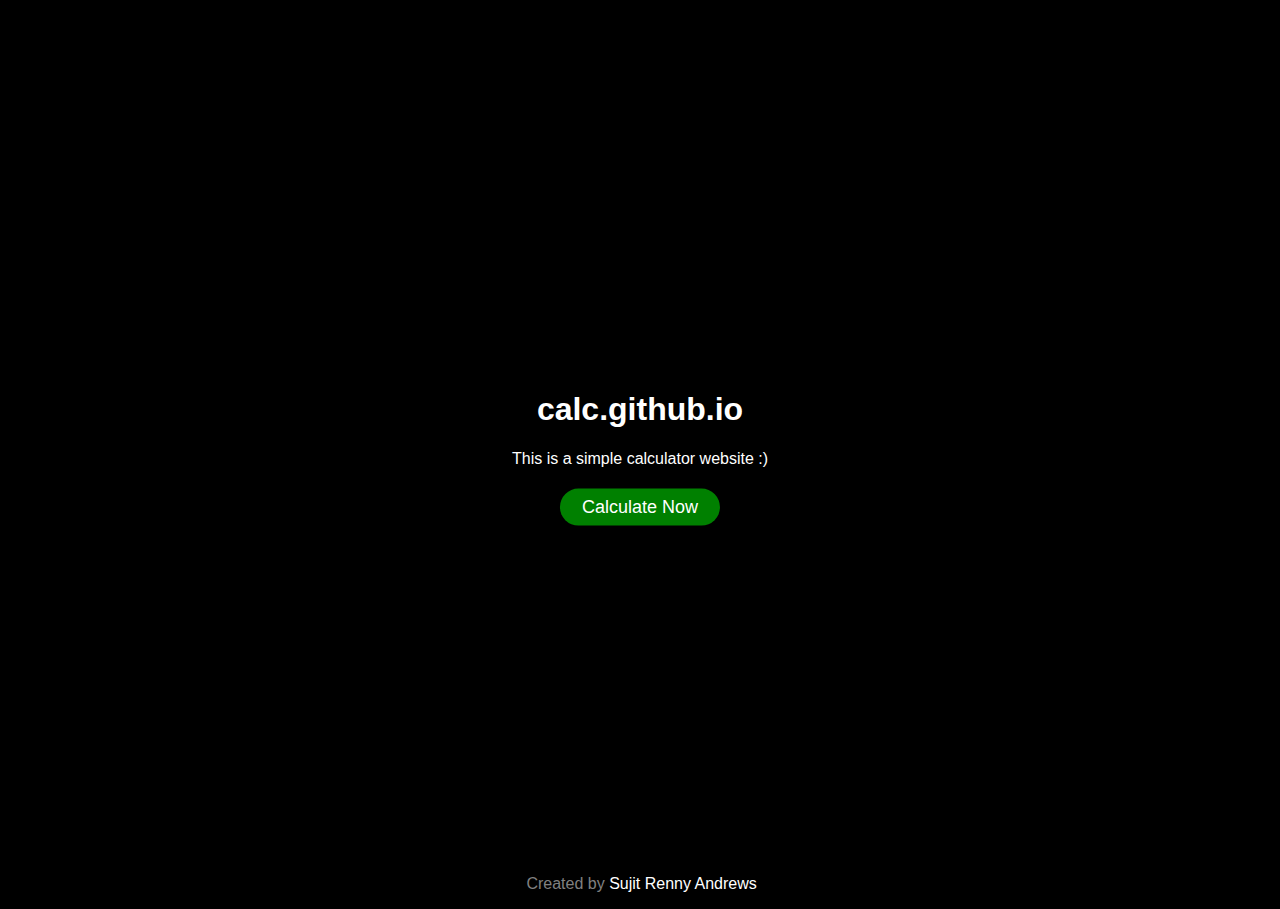
==== index.html @ 08ac5215 "First Commit" ====
<!DOCTYPE html>

<html lang="en">

<head>
    <title>Calculator</title>
    <link rel="icon" type="image/png" href="images/favicon.png">
    <link rel="stylesheet" href="style.css">
    <meta name="viewport" content="width=device-width, initial-scale=1.0">
    <meta charset="UTF-8">
</head>

<body>

        <div class="center">
            <h1>calc.github.io</h1>
            <p>
                This is a simple calculator website :)
            </p>
            <button class="button" type="button" onclick="window.location.href = 'c.html';" style="vertical-align:middle">
                <span>Calculate Now</span>
            </button>
        </div>

</body>
<footer id="footer">
    <div class="center">
    <p id="fp">Created by <a href="https://www.linkedin.com/in/sujit-renny-andrews-7784701b3" target="_blank">Sujit Renny Andrews</a></p>
</div>
</footer>

</html>
---- style.css ----
body {
    background-color: black ;
    color: white ;
    font-family: Arial, Helvetica, sans-serif ;
  }

.center {
    position: absolute;
    top: 50%;
    left: 50%;
    transform: translate(-50%, -50%);
    text-align: center;
  }

.button {
    display: inline-block;
    border-radius: 30px;
    background-color: green;
    border: none;
    color: #FFFFFF;
    text-align: center;
    font-size: 18px;
    padding: 8px;
    width: 160px;
    transition: all 0.5s;
    cursor: pointer;
    margin: 5px;
  }
  
  .button span {
    cursor: pointer;
    display: inline-block;
    position: relative;
    transition: 0.5s;
  }
  
  .button span:after {
    content: '\00bb';
    position: absolute;
    opacity: 0;
    top: 0;
    right: -20px;
    transition: 0.5s;
  }
  
  .button:hover span {
    padding-right: 25px;
  }
  
  .button:hover span:after {
    opacity: 1;
    right: 0;
  }

  #footer {
    position: absolute;
    bottom: 0;
    width: 99%;
    height: 2rem;
    color: gray;
  }

  a:link {
    color: white;
    background-color: transparent;
    text-decoration: none;
  }

table, th, td {
    border: none;
    padding-top: 8px;
    padding-bottom: 8px;
    padding-right: 2px;
    padding-left: 2px;
  }

#calculator{
    background-color: rgb(51, 51, 51);
    border-radius: 20px;
    padding: 10px;
}

#result{
    background-color: lightblue;
    border: none;
    border-radius: 30px;
}
#e{
    background-color: green;
}

#c{
    background-color: rgb(219, 12, 12);
}

#op{
    color: green;
}

input{
    border-radius: 20px;
    border: none;
    background-color: lightcyan;
    text-align: center;
    font-weight: bold;
    font-size: large;
    padding-left: 40px;
    padding-right: 40px;
    padding-top: 10px;
    padding-bottom: 10px;
 }
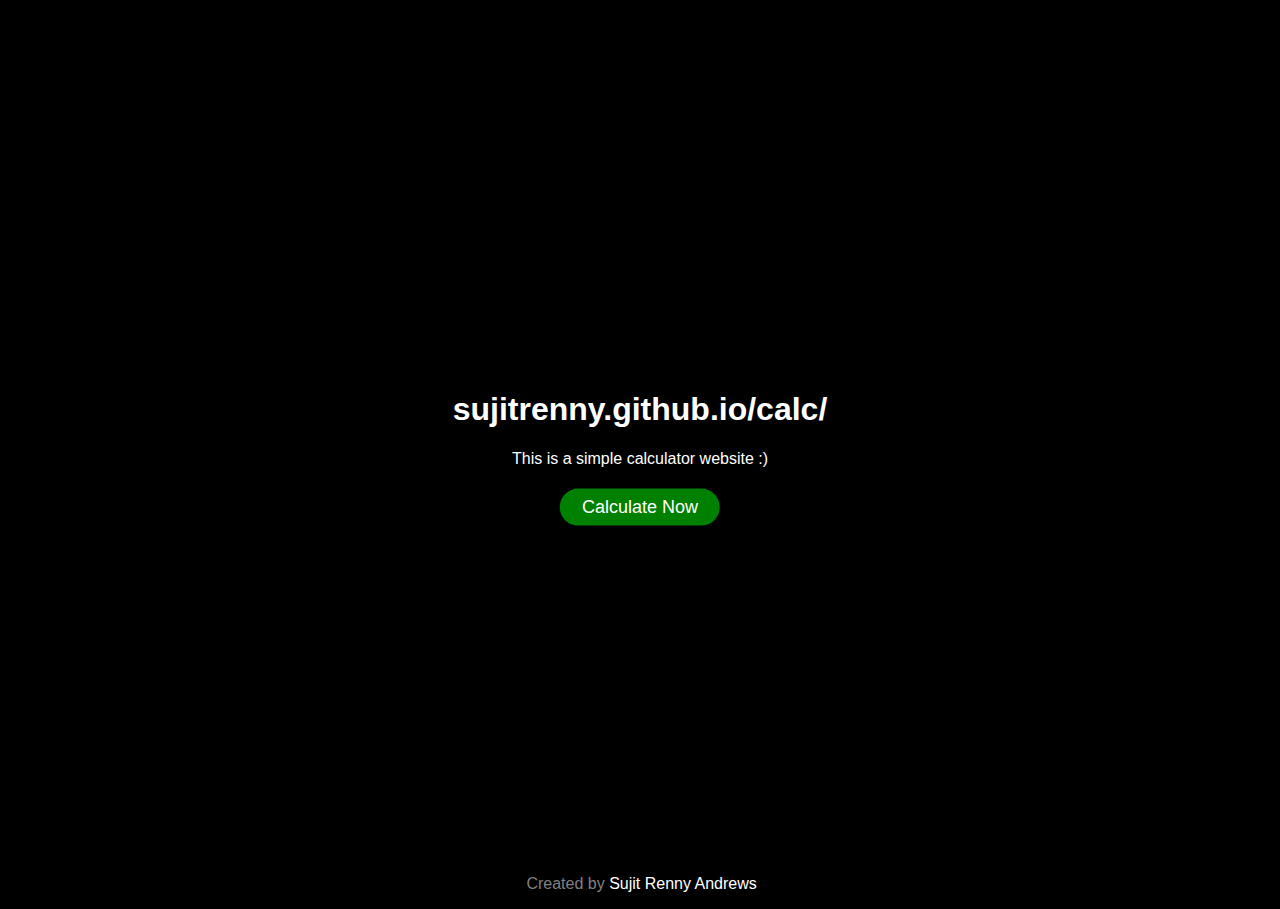
==== commit 81bbd43e: "C1" ====
--- a/index.html
+++ b/index.html
@@ -1,4 +1,3 @@
-
 <!DOCTYPE html>
 
 <html lang="en">
@@ -13,21 +12,22 @@
 
 <body>
 
-        <div class="center">
-            <h1>calc.github.io</h1>
-            <p>
-                This is a simple calculator website :)
-            </p>
-            <button class="button" type="button" onclick="window.location.href = 'c.html';" style="vertical-align:middle">
-                <span>Calculate Now</span>
-            </button>
-        </div>
+    <div class="center">
+        <h1>sujitrenny.github.io/calc/</h1>
+        <p>
+            This is a simple calculator website :)
+        </p>
+        <button class="button" type="button" onclick="window.location.href = 'c.html';" style="vertical-align:middle">
+            <span>Calculate Now</span>
+        </button>
+    </div>
 
 </body>
 <footer id="footer">
     <div class="center">
-    <p id="fp">Created by <a href="https://www.linkedin.com/in/sujit-renny-andrews-7784701b3" target="_blank">Sujit Renny Andrews</a></p>
-</div>
+        <p id="fp">Created by <a href="https://www.linkedin.com/in/sujit-renny-andrews-7784701b3" target="_blank">Sujit
+                Renny Andrews</a></p>
+    </div>
 </footer>
 
 </html>--- a/style.css
+++ b/style.css
@@ -1,8 +1,8 @@
 body {
-    background-color: black ;
-    color: white ;
-    font-family: Arial, Helvetica, sans-serif ;
-  }
+    background-color: black;
+    color: white;
+    font-family: Arial, Helvetica, sans-serif;
+}
 
 .center {
     position: absolute;
@@ -10,7 +10,7 @@
     left: 50%;
     transform: translate(-50%, -50%);
     text-align: center;
-  }
+}
 
 .button {
     display: inline-block;
@@ -25,79 +25,82 @@
     transition: all 0.5s;
     cursor: pointer;
     margin: 5px;
-  }
-  
-  .button span {
+}
+
+.button span {
     cursor: pointer;
     display: inline-block;
     position: relative;
     transition: 0.5s;
-  }
-  
-  .button span:after {
+}
+
+.button span:after {
     content: '\00bb';
     position: absolute;
     opacity: 0;
     top: 0;
     right: -20px;
     transition: 0.5s;
-  }
-  
-  .button:hover span {
+}
+
+.button:hover span {
     padding-right: 25px;
-  }
-  
-  .button:hover span:after {
+}
+
+.button:hover span:after {
     opacity: 1;
     right: 0;
-  }
+}
 
-  #footer {
+#footer {
     position: absolute;
     bottom: 0;
     width: 99%;
     height: 2rem;
     color: gray;
-  }
+}
 
-  a:link {
+a:link {
     color: white;
     background-color: transparent;
     text-decoration: none;
-  }
+}
 
-table, th, td {
+table,
+th,
+td {
     border: none;
     padding-top: 8px;
     padding-bottom: 8px;
     padding-right: 2px;
     padding-left: 2px;
-  }
+}
 
-#calculator{
+#calculator {
     background-color: rgb(51, 51, 51);
     border-radius: 20px;
     padding: 10px;
 }
 
-#result{
+#result {
     background-color: lightblue;
     border: none;
     border-radius: 30px;
 }
-#e{
+
+#e {
     background-color: green;
 }
 
-#c{
+#c {
     background-color: rgb(219, 12, 12);
 }
 
-#op{
+#op {
     color: green;
 }
 
-input{
+input {
     border-radius: 20px;
     border: none;
     background-color: lightcyan;
@@ -108,4 +111,4 @@
     padding-right: 40px;
     padding-top: 10px;
     padding-bottom: 10px;
- }+}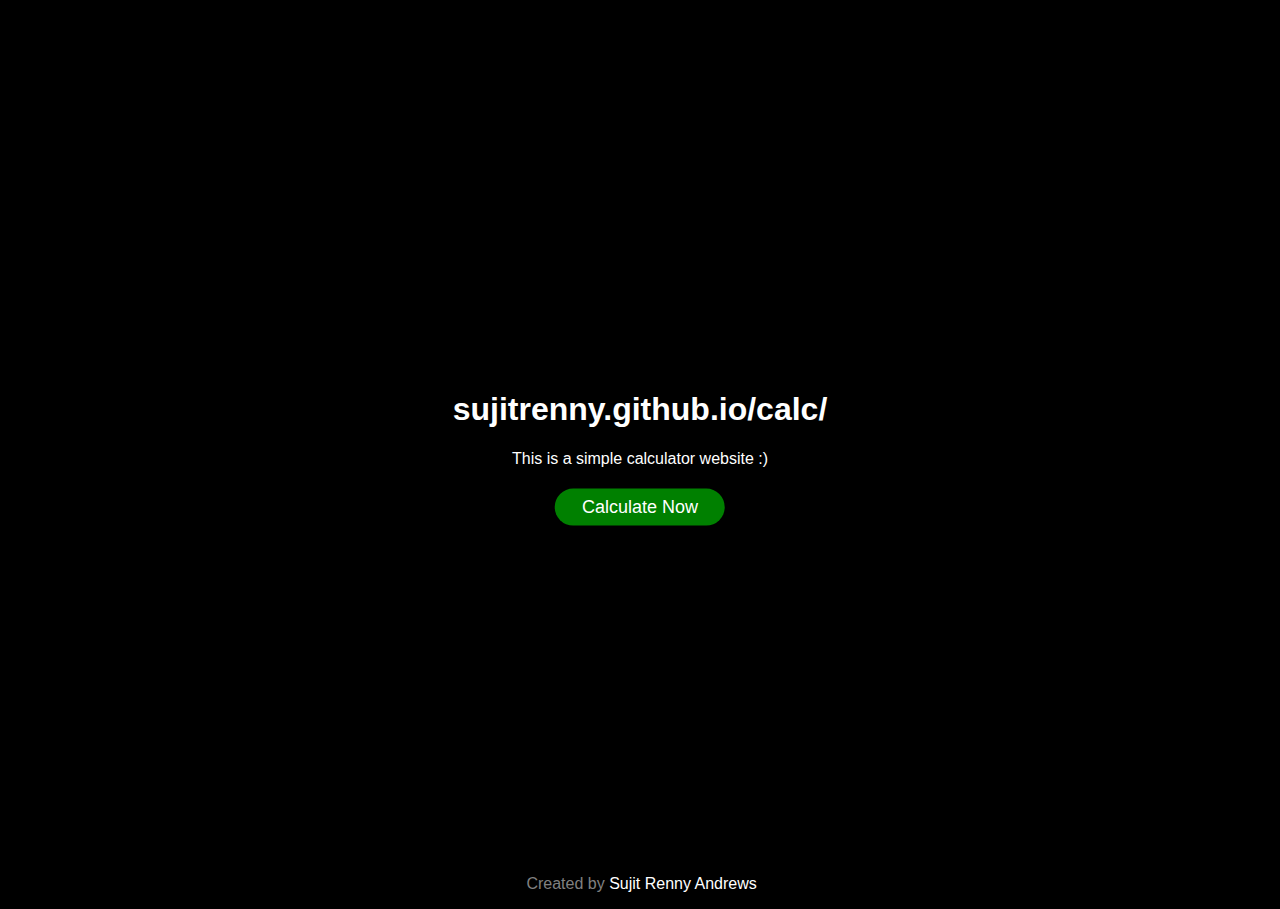
==== commit 2cac46e8: "C3" ====
--- a/index.html
+++ b/index.html
@@ -17,7 +17,7 @@
         <p>
             This is a simple calculator website :)
         </p>
-        <button class="button" type="button" onclick="window.location.href = 'c.html';" style="vertical-align:middle">
+        <button class="button" type="button" onclick="window.location.href = 'c.html';">
             <span>Calculate Now</span>
         </button>
     </div>
@@ -25,7 +25,8 @@
 </body>
 <footer id="footer">
     <div class="center">
-        <p id="fp">Created by <a href="https://www.linkedin.com/in/sujit-renny-andrews-7784701b3" target="_blank">Sujit
+        <p id="fp">Created by <a href="https://www.linkedin.com/in/sujit-renny-andrews-7784701b3" target="_blank"
+                rel="noopener">Sujit
                 Renny Andrews</a></p>
     </div>
 </footer>
--- a/style.css
+++ b/style.css
@@ -2,6 +2,7 @@
     background-color: black;
     color: white;
     font-family: Arial, Helvetica, sans-serif;
+    overflow: hidden;
 }
 
 .center {
@@ -21,10 +22,11 @@
     text-align: center;
     font-size: 18px;
     padding: 8px;
-    width: 160px;
+    width: 170px;
     transition: all 0.5s;
     cursor: pointer;
     margin: 5px;
+    vertical-align: middle;
 }
 
 .button span {
@@ -67,13 +69,17 @@
 }
 
 table,
-th,
 td {
     border: none;
     padding-top: 8px;
     padding-bottom: 8px;
     padding-right: 2px;
     padding-left: 2px;
+}
+
+th {
+    padding-top: 10px;
+    padding-bottom: 10px;
 }
 
 #calculator {
@@ -86,6 +92,10 @@
     background-color: lightblue;
     border: none;
     border-radius: 30px;
+    padding-left: 0%;
+    padding-right: 0%;
+    padding-top: 10px;
+    padding-bottom: 10px;
 }
 
 #e {
@@ -101,14 +111,14 @@
 }
 
 input {
-    border-radius: 20px;
+    border-radius: 30px;
     border: none;
     background-color: lightcyan;
     text-align: center;
     font-weight: bold;
     font-size: large;
-    padding-left: 40px;
-    padding-right: 40px;
+    padding-left: 30px;
+    padding-right: 30px;
     padding-top: 10px;
     padding-bottom: 10px;
 }